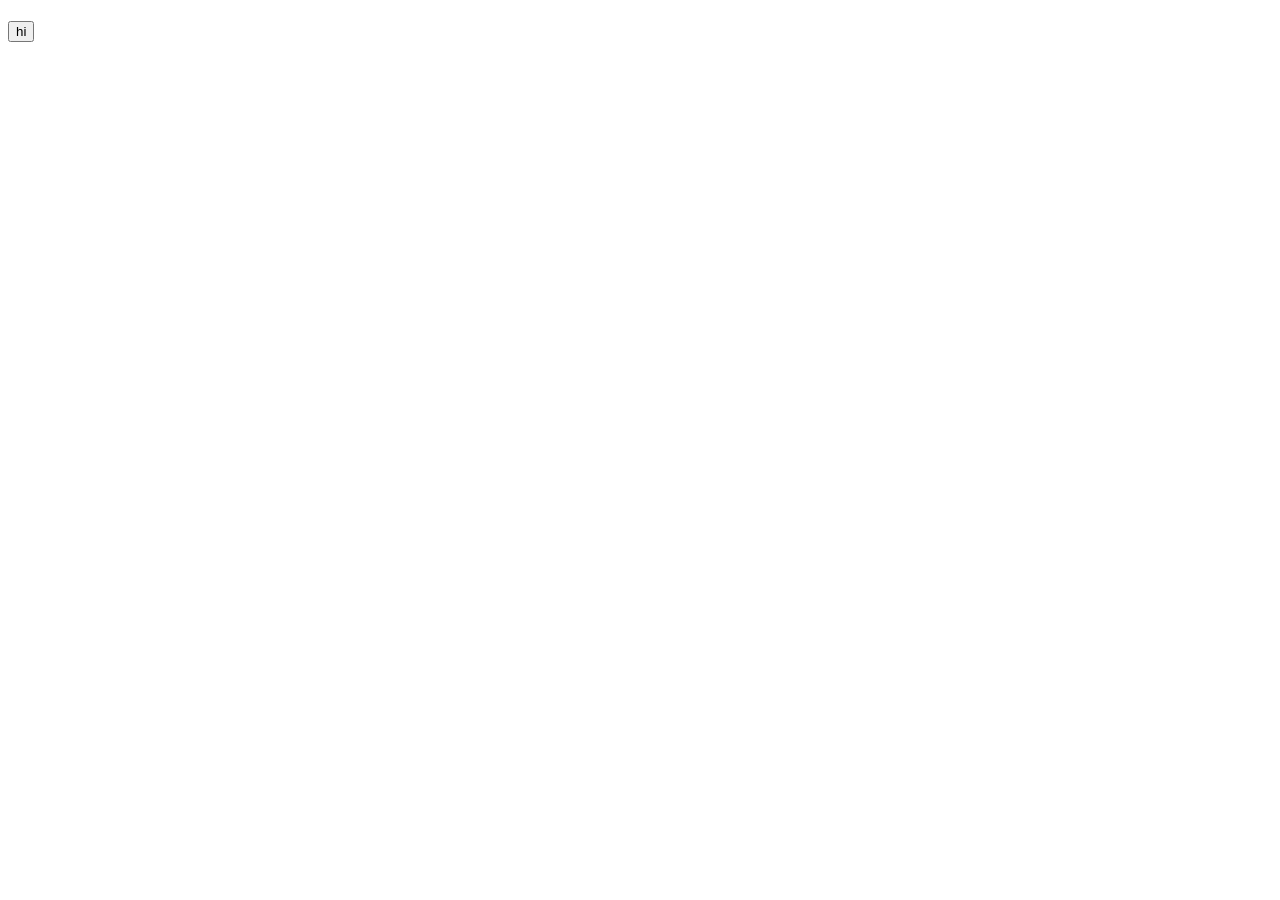
==== opdracht-3/index.html @ aeaf6407 "opdracht 2" ====
<!DOCTYPE html>
<html lang="en">
<head>
    <meta charset="UTF-8">
    <meta name="viewport" content="width=device-width, initial-scale=1.0">
    <title>Document</title>
    <link rel="stylesheet" href="style.css">
    <script src="script.js" defer></script>
</head>
<body>
    <h1 id="BBL"></h1>
    <button onclick="myFunction">hi</button>
</body>
</html>
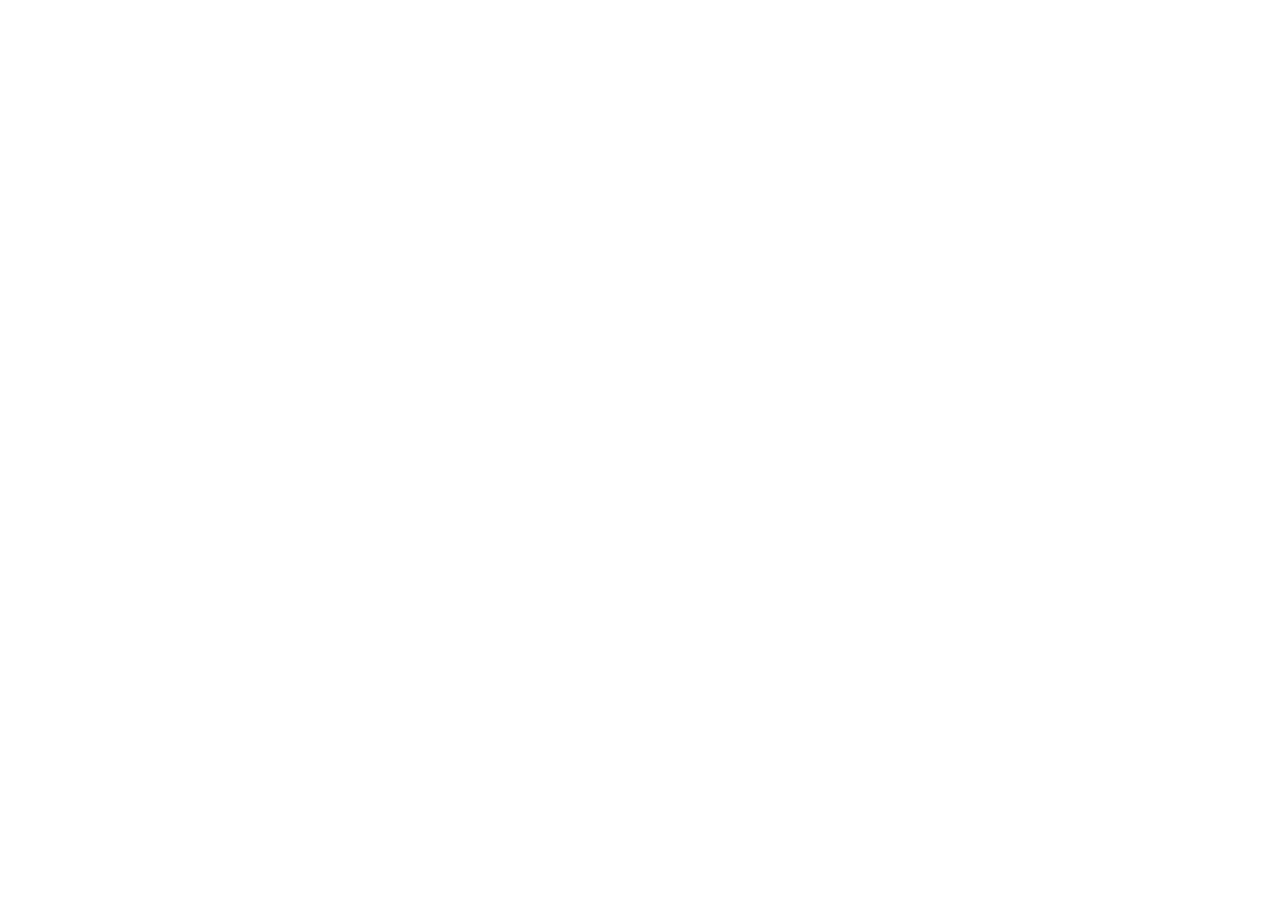
==== commit 0d8cda9b: "opdracht 3 op 3" ====
--- a/opdracht-3/index.html
+++ b/opdracht-3/index.html
@@ -9,6 +9,5 @@
 </head>
 <body>
     <h1 id="BBL"></h1>
-    <button onclick="myFunction">hi</button>
 </body>
 </html>
